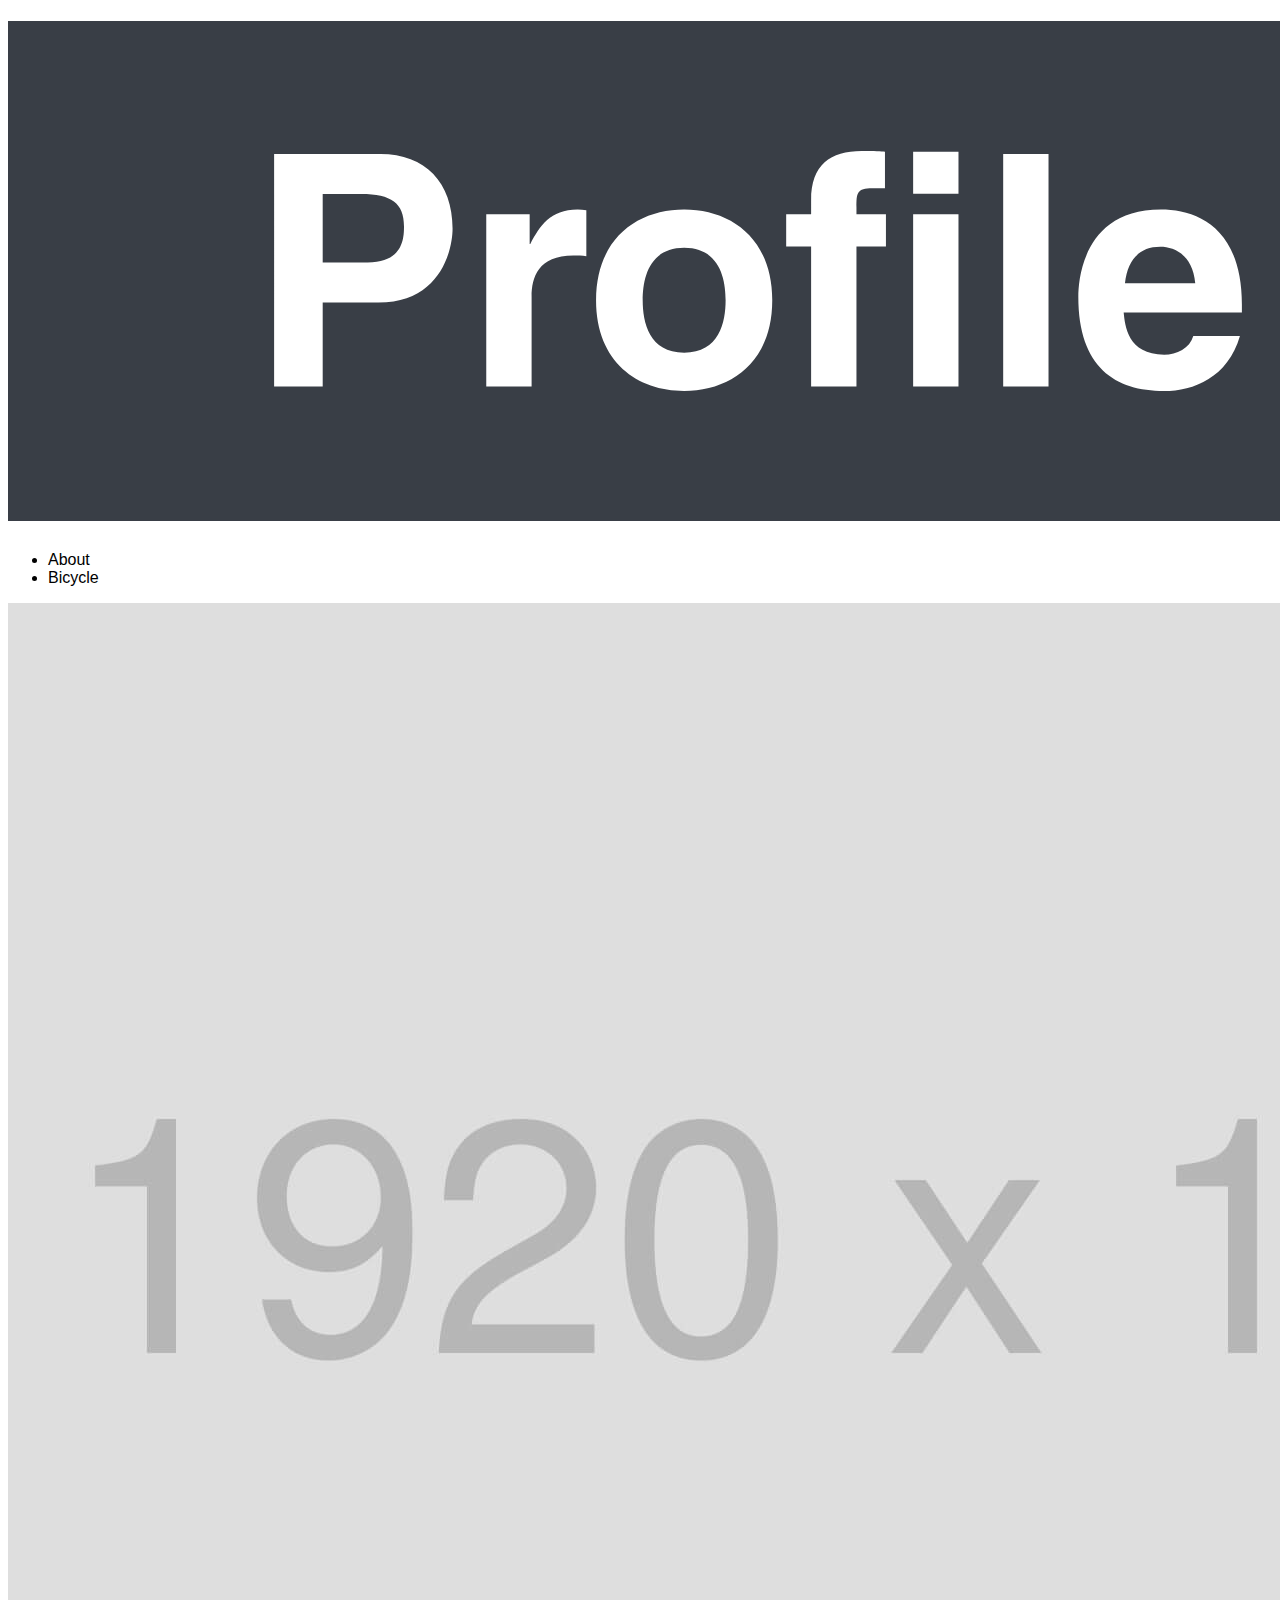
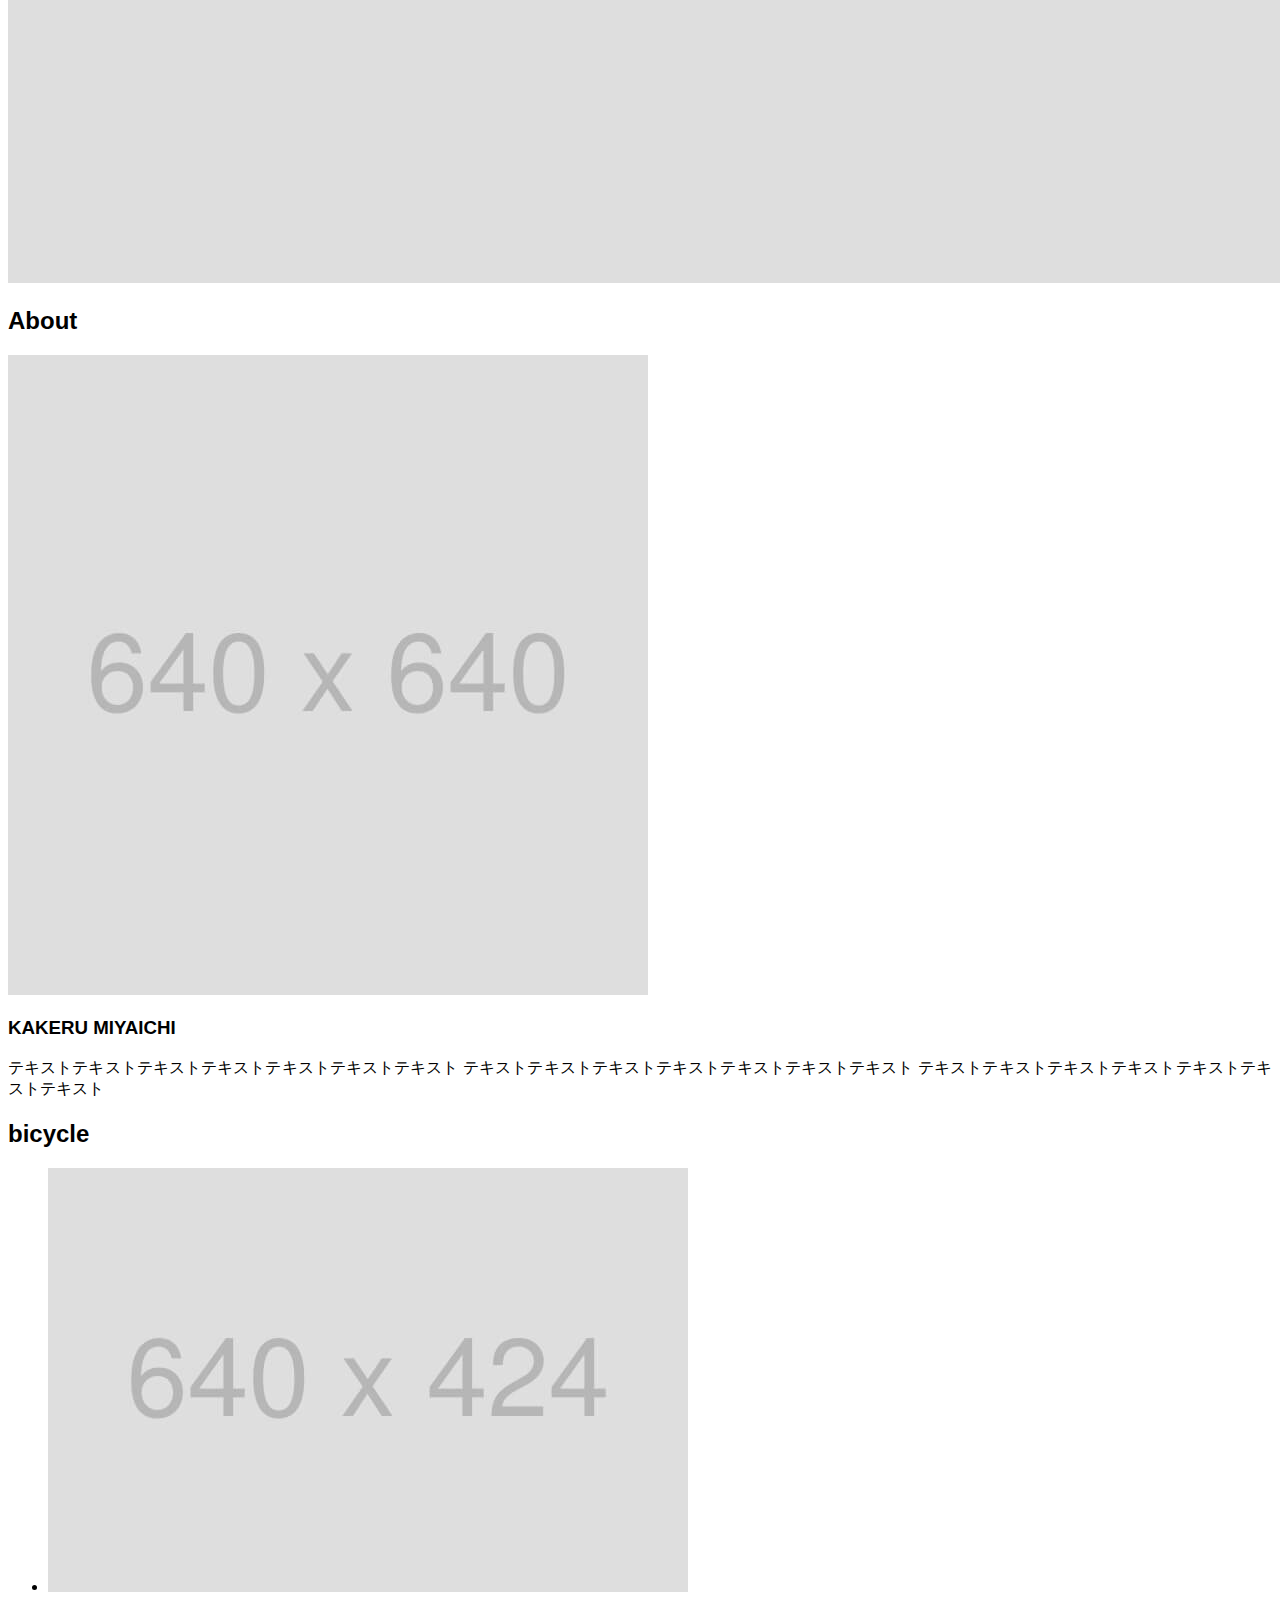
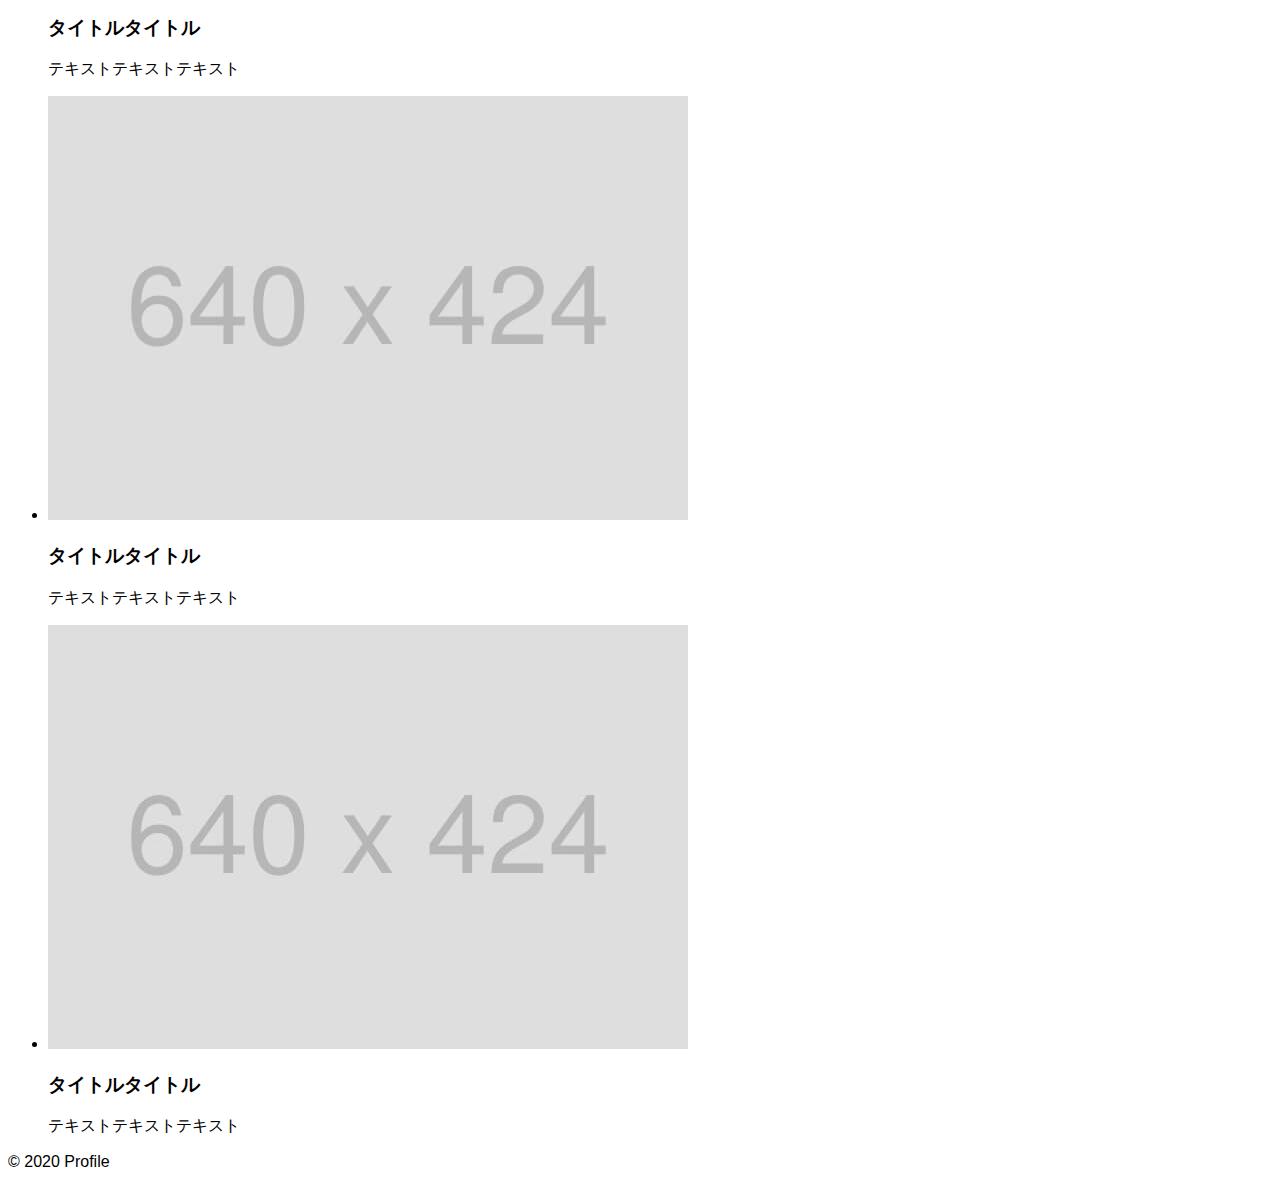
==== index.html @ 8dc528e4 "fix header" ====
<!DOCTYPE html>
<html lang="jp">
<head>
    <meta charset="UTF-8">
    <meta http-equiv="X-UA-Compatible" content="IE=edge">
    <meta name="viewport" content="width=device-width, initial-scale=1.0">
    <title>Document</title>
    <link rel="stylesheet" href="css/style.css">
    <link rel="stylesheet" href="css/_destyle.scss">
</head>
<body>
    <header id="header" class="wrapper">
        <h1 class="site-title">
            <a href="index.html"></a>
            <img src="img/logo.svg" alt="ロゴ">
        </h1>
        <nav>
            <ul>
                <li>About</li>
                <li>Bicycle</li>
            </ul>
        </nav>
    </header>
    <main>
        <div id="mainvisual">
            <img src="img/mainvisual.jpg" alt="自転車の写真">
        </div>
        <section id="about">
            <h2>About</h2>
            <div>
                <img src="img/about.jpg" alt="アイコン">
                <div class="text">
                    <h3>KAKERU MIYAICHI</h3>
                    <p>テキストテキストテキストテキストテキストテキストテキスト
                        テキストテキストテキストテキストテキストテキストテキスト
                        テキストテキストテキストテキストテキストテキストテキスト</p>
                </div>
            </div>
        </section>
        <section id="bicycle">
            <h2>bicycle</h2>
            <ul>
                <li>
                    <img src="img/bicycle1.jpg" alt="">
                    <h3>タイトルタイトル</h3>
                    <p>テキストテキストテキスト</p>
                </li>
                <li>
                    <img src="img/bicycle2.jpg" alt="">
                    <h3>タイトルタイトル</h3>
                    <p>テキストテキストテキスト</p>
                </li>
                <li>
                    <img src="img/bicycle3.jpg" alt="">
                    <h3>タイトルタイトル</h3>
                    <p>テキストテキストテキスト</p>
                </li>
            </ul>
        </section>
    </main>
    <footer id="footer">
        <p>© 2020 Profile</p>
    </footer>
</body>
</html>
---- css/style.css ----
@charset "UTF-8";
:root {
  --root-font-size: $baseFontSize;
  --color-bg: #f5f5f5;
  --color-text: #333;
  --color-white: #fff;
  font-family: "Zen Maru Gothic", "Noto Sans JP", "游ゴシック体", YuGothic, sans-serif;
  text-align: justify;
  font-feature-settings: "palt";
  scroll-behavior: smooth;
  overflow-x: hidden;
}/*# sourceMappingURL=style.css.map */
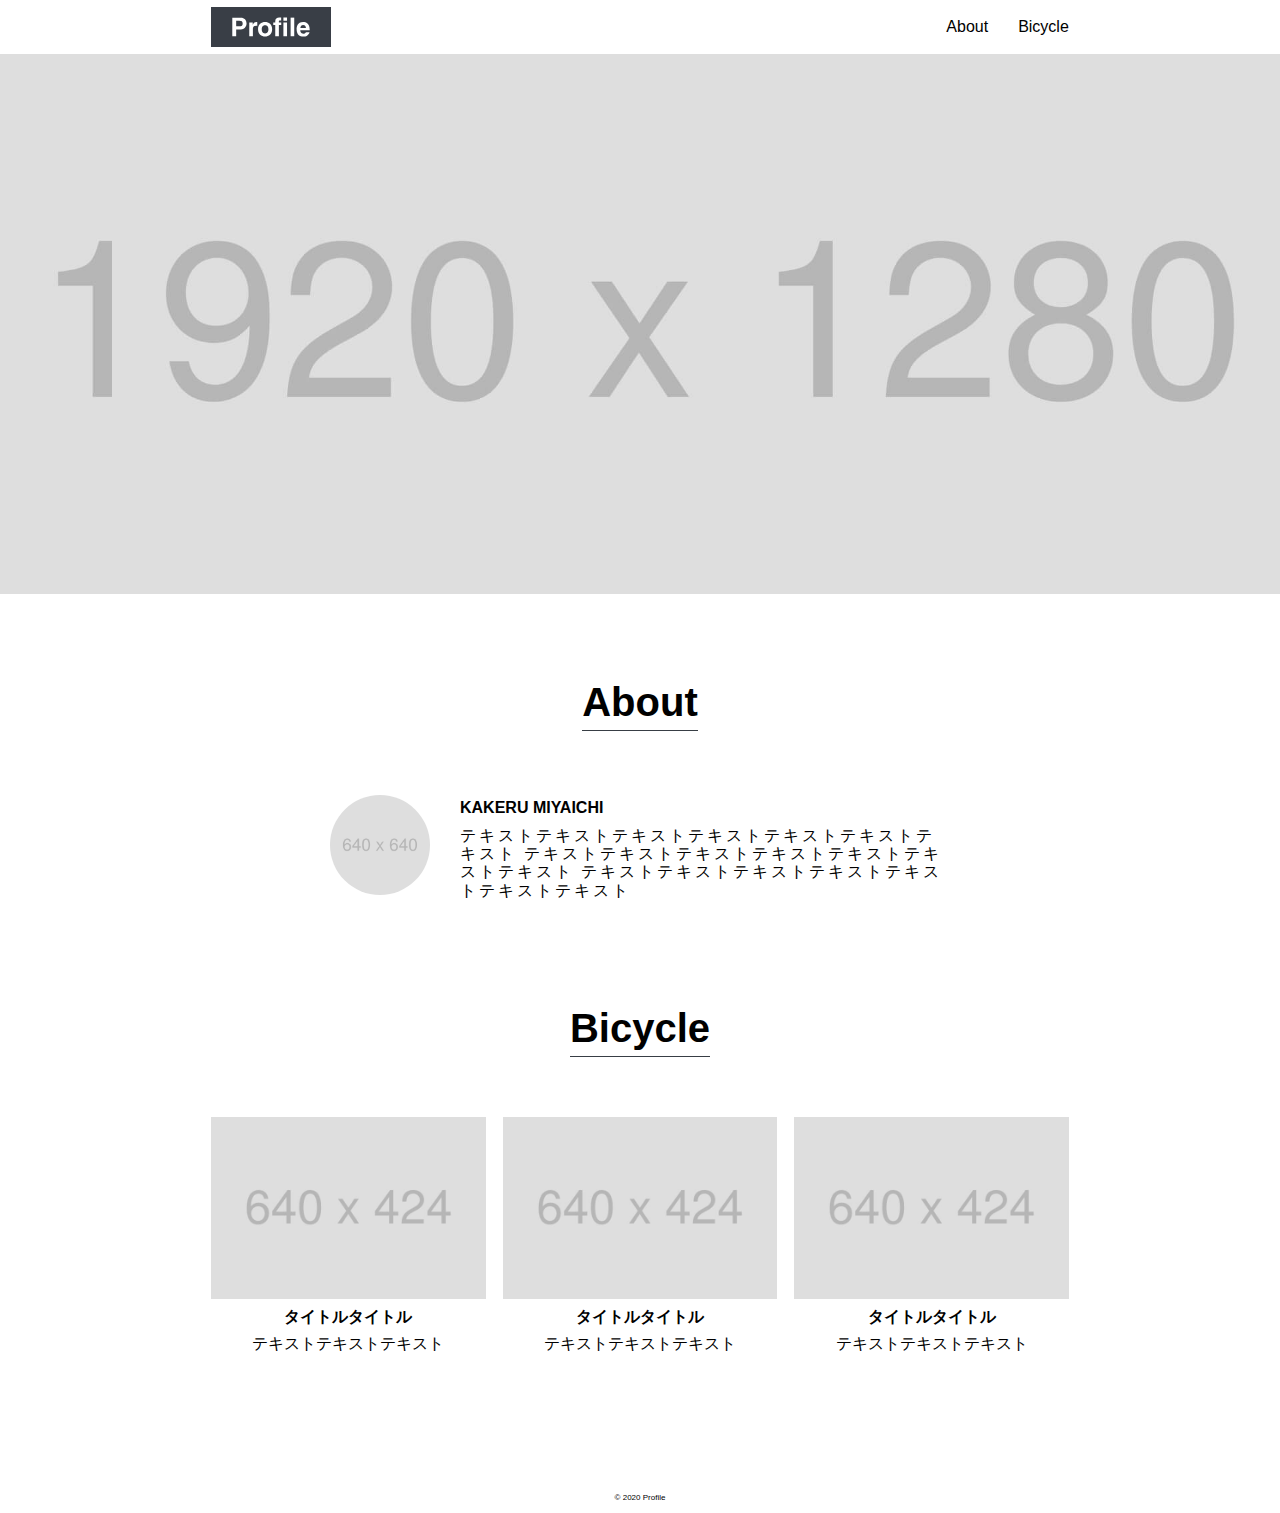
==== commit 6708fef3: "complete" ====
--- a/index.html
+++ b/index.html
@@ -11,13 +11,14 @@
 <body>
     <header id="header" class="wrapper">
         <h1 class="site-title">
-            <a href="index.html"></a>
-            <img src="img/logo.svg" alt="ロゴ">
+            <a href="index.html">
+                <img src="img/logo.svg" alt="ロゴ">
+            </a>
         </h1>
         <nav>
             <ul>
-                <li>About</li>
-                <li>Bicycle</li>
+                <li><a href="#about">About</a></li>
+                <li><a href="#bicycle">Bicycle</a></li>
             </ul>
         </nav>
     </header>
@@ -25,9 +26,9 @@
         <div id="mainvisual">
             <img src="img/mainvisual.jpg" alt="自転車の写真">
         </div>
-        <section id="about">
+        <section id="about" class="wrapper">
             <h2>About</h2>
-            <div>
+            <div class="content">
                 <img src="img/about.jpg" alt="アイコン">
                 <div class="text">
                     <h3>KAKERU MIYAICHI</h3>
@@ -37,8 +38,8 @@
                 </div>
             </div>
         </section>
-        <section id="bicycle">
-            <h2>bicycle</h2>
+        <section id="bicycle" class="wrapper">
+            <h2>Bicycle</h2>
             <ul>
                 <li>
                     <img src="img/bicycle1.jpg" alt="">
--- a/css/style.css
+++ b/css/style.css
@@ -1,12 +1,571 @@
 @charset "UTF-8";
+/*! destyle.css v3.0.2 | MIT License | https://github.com/nicolas-cusan/destyle.css */
+/* Reset box-model and set borders */
+/* ============================================ */
+*,
+::before,
+::after {
+  box-sizing: border-box;
+  border-style: solid;
+  border-width: 0;
+}
+
+/* Document */
+/* ============================================ */
+/**
+ * 1. Correct the line height in all browsers.
+ * 2. Prevent adjustments of font size after orientation changes in iOS.
+ * 3. Remove gray overlay on links for iOS.
+ */
+html {
+  line-height: 1.15; /* 1 */
+  -webkit-text-size-adjust: 100%; /* 2 */
+  -webkit-tap-highlight-color: transparent; /* 3*/
+}
+
+/* Sections */
+/* ============================================ */
+/**
+ * Remove the margin in all browsers.
+ */
+body {
+  margin: 0;
+}
+
+/**
+ * Render the `main` element consistently in IE.
+ */
+main {
+  display: block;
+}
+
+/* Vertical rhythm */
+/* ============================================ */
+p,
+table,
+blockquote,
+address,
+pre,
+iframe,
+form,
+figure,
+dl {
+  margin: 0;
+}
+
+/* Headings */
+/* ============================================ */
+h1,
+h2,
+h3,
+h4,
+h5,
+h6 {
+  font-size: inherit;
+  font-weight: inherit;
+  margin: 0;
+  line-height: 1.4;
+}
+h1::before, h1::after,
+h2::before,
+h2::after,
+h3::before,
+h3::after,
+h4::before,
+h4::after,
+h5::before,
+h5::after,
+h6::before,
+h6::after {
+  content: "";
+  width: 0;
+  height: 0;
+  display: block;
+}
+h1::before,
+h2::before,
+h3::before,
+h4::before,
+h5::before,
+h6::before {
+  margin-top: calc((1 - 1.4) * 0.5em);
+}
+h1::after,
+h2::after,
+h3::after,
+h4::after,
+h5::after,
+h6::after {
+  margin-bottom: calc((1 - 1.4) * 0.5em);
+}
+
+/* Lists (enumeration) */
+/* ============================================ */
+ul,
+ol {
+  margin: 0;
+  padding: 0;
+  list-style: none;
+}
+
+/* Lists (definition) */
+/* ============================================ */
+dt {
+  font-weight: bold;
+}
+
+dd {
+  margin-left: 0;
+}
+
+/* Grouping content */
+/* ============================================ */
+/**
+ * 1. Add the correct box sizing in Firefox.
+ * 2. Show the overflow in Edge and IE.
+ */
+hr {
+  box-sizing: content-box; /* 1 */
+  height: 0; /* 1 */
+  overflow: visible; /* 2 */
+  border-top-width: 1px;
+  margin: 0;
+  clear: both;
+  color: inherit;
+}
+
+/**
+ * 1. Correct the inheritance and scaling of font size in all browsers.
+ * 2. Correct the odd `em` font sizing in all browsers.
+ */
+pre {
+  font-family: monospace, monospace; /* 1 */
+  font-size: inherit; /* 2 */
+}
+
+address {
+  font-style: inherit;
+}
+
+/* Text-level semantics */
+/* ============================================ */
+/**
+ * Remove the gray background on active links in IE 10.
+ */
+a {
+  background-color: transparent;
+  text-decoration: none;
+  color: inherit;
+}
+
+/**
+ * 1. Remove the bottom border in Chrome 57-
+ * 2. Add the correct text decoration in Chrome, Edge, IE, Opera, and Safari.
+ */
+abbr[title] {
+  -webkit-text-decoration: underline dotted;
+          text-decoration: underline dotted; /* 2 */
+}
+
+/**
+ * Add the correct font weight in Chrome, Edge, and Safari.
+ */
+b,
+strong {
+  font-weight: bolder;
+}
+
+/**
+ * 1. Correct the inheritance and scaling of font size in all browsers.
+ * 2. Correct the odd `em` font sizing in all browsers.
+ */
+code,
+kbd,
+samp {
+  font-family: monospace, monospace; /* 1 */
+  font-size: inherit; /* 2 */
+}
+
+/**
+ * Add the correct font size in all browsers.
+ */
+small {
+  font-size: 80%;
+}
+
+/**
+ * Prevent `sub` and `sup` elements from affecting the line height in
+ * all browsers.
+ */
+sub,
+sup {
+  font-size: 75%;
+  line-height: 0;
+  position: relative;
+  vertical-align: baseline;
+}
+
+sub {
+  bottom: -0.25em;
+}
+
+sup {
+  top: -0.5em;
+}
+
+/* Replaced content */
+/* ============================================ */
+/**
+ * Prevent vertical alignment issues.
+ */
+svg,
+img,
+embed,
+object,
+iframe {
+  vertical-align: bottom;
+}
+
+/* Forms */
+/* ============================================ */
+/**
+ * Reset form fields to make them styleable.
+ * 1. Make form elements stylable across systems iOS especially.
+ * 2. Inherit text-transform from parent.
+ */
+button,
+input,
+optgroup,
+select,
+textarea {
+  -webkit-appearance: none; /* 1 */
+  -moz-appearance: none;
+       appearance: none;
+  vertical-align: middle;
+  color: inherit;
+  font: inherit;
+  background: transparent;
+  padding: 0;
+  margin: 0;
+  border-radius: 0;
+  text-align: inherit;
+  text-transform: inherit; /* 2 */
+}
+
+/**
+ * Reset radio and checkbox appearance to preserve their look in iOS.
+ */
+[type=checkbox] {
+  -webkit-appearance: checkbox;
+  -moz-appearance: checkbox;
+       appearance: checkbox;
+}
+
+[type=radio] {
+  -webkit-appearance: radio;
+  -moz-appearance: radio;
+       appearance: radio;
+}
+
+/**
+ * Correct cursors for clickable elements.
+ */
+button,
+[type=button],
+[type=reset],
+[type=submit] {
+  cursor: pointer;
+}
+
+button:disabled,
+[type=button]:disabled,
+[type=reset]:disabled,
+[type=submit]:disabled {
+  cursor: default;
+}
+
+/**
+ * Improve outlines for Firefox and unify style with input elements & buttons.
+ */
+:-moz-focusring {
+  outline: auto;
+}
+
+select:disabled {
+  opacity: inherit;
+}
+
+/**
+ * Remove padding
+ */
+option {
+  padding: 0;
+}
+
+/**
+ * Reset to invisible
+ */
+fieldset {
+  margin: 0;
+  padding: 0;
+  min-width: 0;
+}
+
+legend {
+  padding: 0;
+}
+
+/**
+ * Add the correct vertical alignment in Chrome, Firefox, and Opera.
+ */
+progress {
+  vertical-align: baseline;
+}
+
+/**
+ * Remove the default vertical scrollbar in IE 10+.
+ */
+textarea {
+  overflow: auto;
+}
+
+/**
+ * Correct the cursor style of increment and decrement buttons in Chrome.
+ */
+[type=number]::-webkit-inner-spin-button,
+[type=number]::-webkit-outer-spin-button {
+  height: auto;
+}
+
+/**
+ * 1. Correct the outline style in Safari.
+ */
+[type=search] {
+  outline-offset: -2px; /* 1 */
+}
+
+/**
+ * Remove the inner padding in Chrome and Safari on macOS.
+ */
+[type=search]::-webkit-search-decoration {
+  -webkit-appearance: none;
+}
+
+/**
+ * 1. Correct the inability to style clickable types in iOS and Safari.
+ * 2. Fix font inheritance.
+ */
+::-webkit-file-upload-button {
+  -webkit-appearance: button; /* 1 */
+  font: inherit; /* 2 */
+}
+
+/**
+ * Clickable labels
+ */
+label[for] {
+  cursor: pointer;
+}
+
+/* Interactive */
+/* ============================================ */
+/*
+ * Add the correct display in Edge, IE 10+, and Firefox.
+ */
+details {
+  display: block;
+}
+
+/*
+ * Add the correct display in all browsers.
+ */
+summary {
+  display: list-item;
+}
+
+/*
+ * Remove outline for editable content.
+ */
+[contenteditable]:focus {
+  outline: auto;
+}
+
+/* Tables */
+/* ============================================ */
+/**
+1. Correct table border color inheritance in all Chrome and Safari.
+*/
+table {
+  border-color: inherit; /* 1 */
+  border-collapse: collapse;
+}
+
+caption {
+  text-align: left;
+}
+
+td,
+th {
+  vertical-align: top;
+  padding: 0;
+}
+
+th {
+  text-align: left;
+  font-weight: bold;
+}
+
 :root {
   --root-font-size: $baseFontSize;
   --color-bg: #f5f5f5;
-  --color-text: #333;
+  --color-text: #383e45;
   --color-white: #fff;
-  font-family: "Zen Maru Gothic", "Noto Sans JP", "游ゴシック体", YuGothic, sans-serif;
+  font-family: "Noto Sans JP", "游ゴシック体", YuGothic, sans-serif;
   text-align: justify;
   font-feature-settings: "palt";
   scroll-behavior: smooth;
   overflow-x: hidden;
+}
+
+body {
+  overflow-x: hidden;
+}
+body #header {
+  display: flex;
+  justify-content: space-between;
+  align-items: center;
+  margin: 0 auto;
+}
+body #header .site-title {
+  width: 120px;
+  line-height: 1px;
+  padding: 10px 0;
+}
+body #header .site-title a {
+  display: block;
+}
+body #header .site-title img {
+  max-width: 100%;
+}
+body .wrapper {
+  max-width: 960px;
+  margin: 0 auto 100px auto;
+  padding: 0 4%;
+  text-align: center;
+}
+body #header ul {
+  display: flex;
+  padding: 10px 0;
+}
+body #header ul li {
+  margin-left: 30px;
+}
+body main #mainvisual {
+  margin-bottom: 80px;
+}
+body main #mainvisual img {
+  max-width: 1920px;
+  width: 100%;
+  height: 60vh;
+  -o-object-fit: cover;
+     object-fit: cover;
+}
+body main #about h2 {
+  display: inline-block;
+  font-size: 2.5rem;
+  font-weight: 600;
+  line-height: 72px;
+  text-align: center;
+  margin-bottom: 60px;
+  border-bottom: solid 1px #383e45;
+}
+body main #about .content img {
+  width: 100px;
+  border-radius: 100%;
+}
+body main #about .content .text {
+  text-align: left;
+}
+body main #about .content .text h3 {
+  font-size: 1rem;
+  font-weight: 600;
+  margin: 10px 0;
+}
+body main #about .content .text p {
+  font-weight: 400;
+  letter-spacing: 3px;
+}
+body main #bicycle h2 {
+  display: inline-block;
+  font-size: 2.5rem;
+  font-weight: 600;
+  line-height: 72px;
+  text-align: center;
+  margin-bottom: 60px;
+  border-bottom: solid 1px #383e45;
+}
+body main #bicycle ul li {
+  margin-bottom: 30px;
+}
+body main #bicycle ul li img {
+  width: 100%;
+  max-width: 640px;
+}
+body main #bicycle ul li h3 {
+  font-weight: 600;
+  margin: 10px 0;
+}
+body footer {
+  text-align: center;
+  font-size: 0.5rem;
+  padding: 10px 0;
+}
+
+@media screen and (min-width: 600px) {
+  body main #about .content {
+    display: flex;
+    justify-content: center;
+    align-items: center;
+    -moz-column-gap: 30px;
+         column-gap: 30px;
+    width: 620px;
+    margin: 0 auto;
+  }
+  body main #about .content img {
+    width: 100px;
+    border-radius: 100%;
+  }
+  body main #about .content .text {
+    text-align: left;
+  }
+  body main #about .content .text h3 {
+    font-size: 1rem;
+    font-weight: 600;
+    margin: 10px 0;
+  }
+  body main #about .content .text p {
+    font-weight: 400;
+    letter-spacing: 3px;
+  }
+  body main #bicycle ul {
+    display: flex;
+    justify-content: space-between;
+  }
+  body main #bicycle ul li {
+    width: 32%;
+    margin-bottom: 30px;
+  }
+  body main #bicycle ul li img {
+    width: 100%;
+    max-width: 640px;
+  }
+  body main #bicycle ul li h3 {
+    font-weight: 600;
+    margin: 10px 0;
+  }
+  body footer {
+    text-align: center;
+    font-size: 0.5rem;
+    padding: 10px 0;
+  }
 }/*# sourceMappingURL=style.css.map */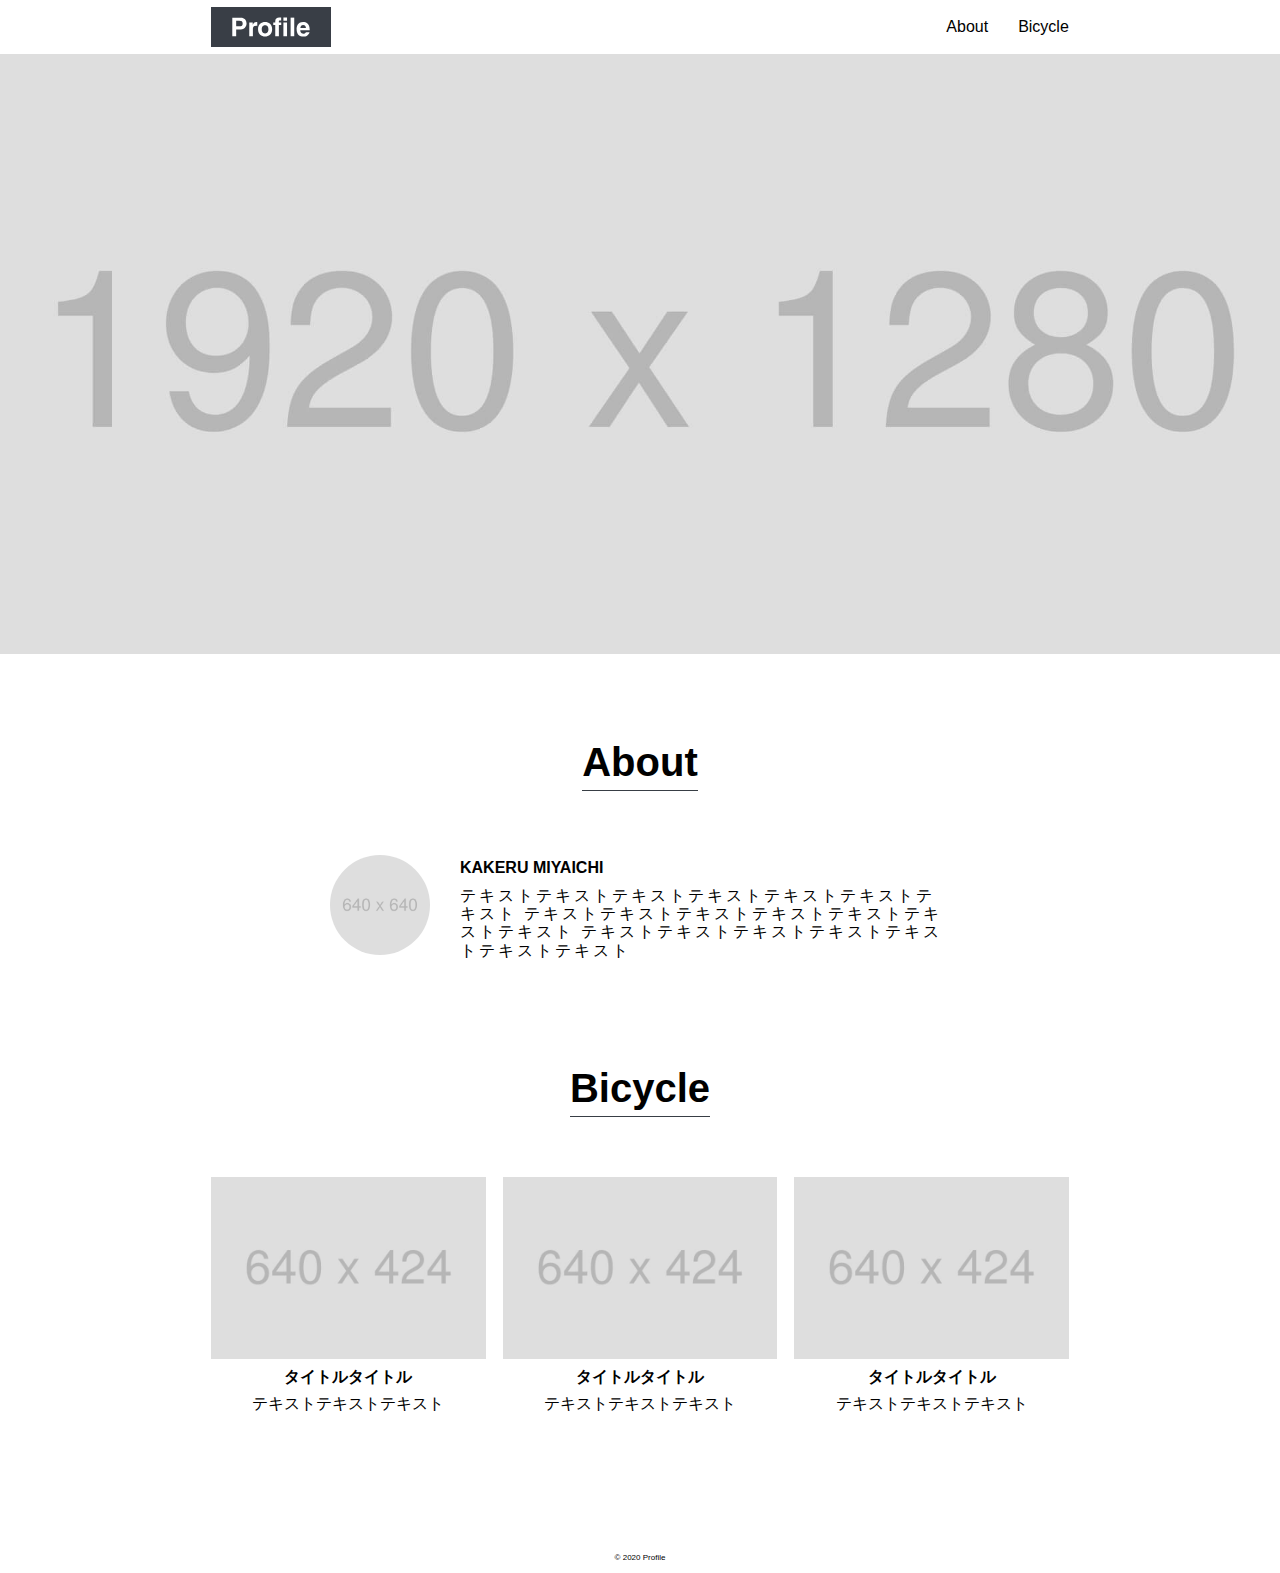
==== commit 5ccb6f2d: "all fix" ====
--- a/index.html
+++ b/index.html
@@ -1,13 +1,15 @@
 <!DOCTYPE html>
-<html lang="jp">
+<html lang="ja">
+
 <head>
     <meta charset="UTF-8">
     <meta http-equiv="X-UA-Compatible" content="IE=edge">
     <meta name="viewport" content="width=device-width, initial-scale=1.0">
     <title>Document</title>
     <link rel="stylesheet" href="css/style.css">
-    <link rel="stylesheet" href="css/_destyle.scss">
+    <!-- <link rel="stylesheet" href="css/_destyle.scss"> -->
 </head>
+
 <body>
     <header id="header" class="wrapper">
         <h1 class="site-title">
@@ -63,4 +65,5 @@
         <p>© 2020 Profile</p>
     </footer>
 </body>
+
 </html>--- a/css/style.css
+++ b/css/style.css
@@ -466,7 +466,7 @@
 body main #mainvisual img {
   max-width: 1920px;
   width: 100%;
-  height: 60vh;
+  height: 600px;
   -o-object-fit: cover;
      object-fit: cover;
 }
